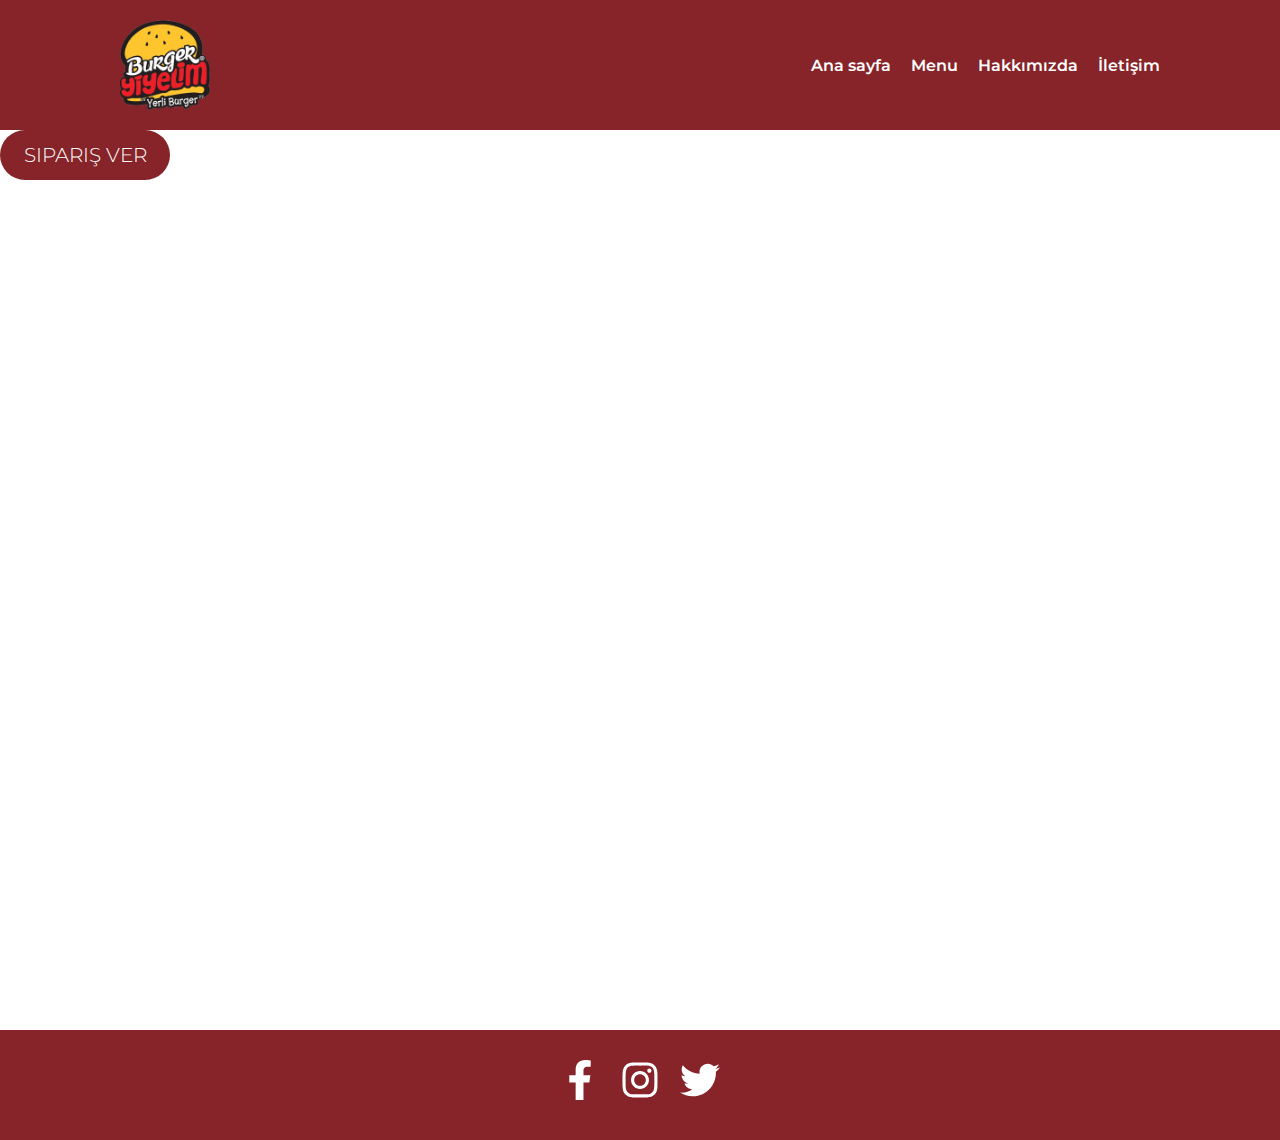
==== index.html @ cc5370f5 "burgermenu" ====
<!DOCTYPE html>
<html lang="en">
<head>
    <meta charset="UTF-8">
    <meta name="viewport" content="width=device-width, initial-scale=1.0">
    <title>Document</title>
</head>
<link rel="stylesheet" href="./assets/css/index.css">
<link rel="stylesheet" href="https://cdnjs.cloudflare.com/ajax/libs/font-awesome/6.4.2/css/all.min.css" integrity="sha512-z3gLpd7yknf1YoNbCzqRKc4qyor8gaKU1qmn+CShxbuBusANI9QpRohGBreCFkKxLhei6S9CQXFEbbKuqLg0DA==" crossorigin="anonymous" referrerpolicy="no-referrer" />
<link rel="preconnect" href="https://fonts.googleapis.com">
<link rel="preconnect" href="https://fonts.gstatic.com" crossorigin>
<link href="https://fonts.googleapis.com/css2?family=Montserrat:wght@600&display=swap" rel="stylesheet">


<body>
    <header class="header">
        <nav class="navbar">
            <div class="navbar__logo"><a href=""><img src="./images/burgerlogo.png"></a></div>
            <div class="navbar__links">
                <ul>
                    <li><a href="#">Ana sayfa</a></li>
                    <li><a href="menu.html">Menu</a></li>
                    <li><a href="about.html">Hakkımızda</a></li>
                    <li><a href="">İletişim</a></li>
                </ul>
            </div>
        </nav>     
    </header>
    <div class="container">
        <a href=""><button class="order_btn">Sipariş Ver</button></a>
    </div>
    <footer class="footer">
        <div class="footer_links">
            <ul>

                <li><a href=""><svg stroke="currentColor" fill="currentColor" stroke-width="0" viewBox="0 0 320 512" height="1em" width="1em" xmlns="http://www.w3.org/2000/svg"><path d="M279.14 288l14.22-92.66h-88.91v-60.13c0-25.35 12.42-50.06 52.24-50.06h40.42V6.26S260.43 0 225.36 0c-73.22 0-121.08 44.38-121.08 124.72v70.62H22.89V288h81.39v224h100.17V288z"></path></svg></a></li>
                <li><a href=""><svg stroke="currentColor" fill="currentColor" stroke-width="0" viewBox="0 0 448 512" height="1em" width="1em" xmlns="http://www.w3.org/2000/svg"><path d="M224.1 141c-63.6 0-114.9 51.3-114.9 114.9s51.3 114.9 114.9 114.9S339 319.5 339 255.9 287.7 141 224.1 141zm0 189.6c-41.1 0-74.7-33.5-74.7-74.7s33.5-74.7 74.7-74.7 74.7 33.5 74.7 74.7-33.6 74.7-74.7 74.7zm146.4-194.3c0 14.9-12 26.8-26.8 26.8-14.9 0-26.8-12-26.8-26.8s12-26.8 26.8-26.8 26.8 12 26.8 26.8zm76.1 27.2c-1.7-35.9-9.9-67.7-36.2-93.9-26.2-26.2-58-34.4-93.9-36.2-37-2.1-147.9-2.1-184.9 0-35.8 1.7-67.6 9.9-93.9 36.1s-34.4 58-36.2 93.9c-2.1 37-2.1 147.9 0 184.9 1.7 35.9 9.9 67.7 36.2 93.9s58 34.4 93.9 36.2c37 2.1 147.9 2.1 184.9 0 35.9-1.7 67.7-9.9 93.9-36.2 26.2-26.2 34.4-58 36.2-93.9 2.1-37 2.1-147.8 0-184.8zM398.8 388c-7.8 19.6-22.9 34.7-42.6 42.6-29.5 11.7-99.5 9-132.1 9s-102.7 2.6-132.1-9c-19.6-7.8-34.7-22.9-42.6-42.6-11.7-29.5-9-99.5-9-132.1s-2.6-102.7 9-132.1c7.8-19.6 22.9-34.7 42.6-42.6 29.5-11.7 99.5-9 132.1-9s102.7-2.6 132.1 9c19.6 7.8 34.7 22.9 42.6 42.6 11.7 29.5 9 99.5 9 132.1s2.7 102.7-9 132.1z"></path></svg></a></li>
                <li><a href=""><svg stroke="currentColor" fill="currentColor" stroke-width="0" viewBox="0 0 512 512" height="1em" width="1em" xmlns="http://www.w3.org/2000/svg"><path d="M459.37 151.716c.325 4.548.325 9.097.325 13.645 0 138.72-105.583 298.558-298.558 298.558-59.452 0-114.68-17.219-161.137-47.106 8.447.974 16.568 1.299 25.34 1.299 49.055 0 94.213-16.568 130.274-44.832-46.132-.975-84.792-31.188-98.112-72.772 6.498.974 12.995 1.624 19.818 1.624 9.421 0 18.843-1.3 27.614-3.573-48.081-9.747-84.143-51.98-84.143-102.985v-1.299c13.969 7.797 30.214 12.67 47.431 13.319-28.264-18.843-46.781-51.005-46.781-87.391 0-19.492 5.197-37.36 14.294-52.954 51.655 63.675 129.3 105.258 216.365 109.807-1.624-7.797-2.599-15.918-2.599-24.04 0-57.828 46.782-104.934 104.934-104.934 30.213 0 57.502 12.67 76.67 33.137 23.715-4.548 46.456-13.32 66.599-25.34-7.798 24.366-24.366 44.833-46.132 57.827 21.117-2.273 41.584-8.122 60.426-16.243-14.292 20.791-32.161 39.308-52.628 54.253z"></path></svg></a></li>
            </ul>
        </div>
    </footer>
</body>
</html>
---- assets/css/index.css ----
*{
    margin:0;
    padding:0;
    box-sizing: border-box;
    font-family: 'Montserrat',
    Arial,
    sans-serif;
}
a{
    text-decoration: none;
}
li{
    list-style-type: none;
    cursor: pointer;
}
img{
    object-fit: cover;
    width: 100%;
    height: 100%;
}
.navbar{
    display: flex;
        background-color: #862429;
        display: flex;
        padding: 20px 120px;
        justify-content: space-between;
        align-items: center;
        
}
ul{
    display: flex;
    align-items: center;
    column-gap: 20px;
}
.navbar__links ul li a{
color: #fff;
font-weight: 600;
}
.navbar__logo{
    width: 90px;
    height: 90px;
}
.navbar__links a:active{
    color: #7fff00;
}
.container {
       background-image: url(https://cdn.getiryemek.com/restaurants/1629742332475_1125x522.jpeg);
       background-size: cover;
       background-position: center;
       height: 100vh;
       /* Sayfa yüksekliği kadar kaplaması için */
   }

.order_btn{
        width: 170px;
        height: 50px;
        border-radius: 50px;
        border: none;
        background-color: #862429;
        color: #fff;
        font-weight: 300;
        text-transform: uppercase;
        font-size: 20px;
        cursor: pointer;
        top:30px;
        left:60px;
}
.footer{
    background-color: #862429;
    padding: 30px 0;
}
.footer_links{
    display: flex;
    display: grid;
    place-items: center;
    column-gap: 20px;
    font-size: 40px;
}
.footer_links a{
    color:white;
}

/* Menu starts */
h1{
    text-align: center;
    font-weight: 700;
    font-size: 60px;
    margin-top: 30px;
    
}
.menu__items{
    display: flex;
    flex-wrap: wrap;
    gap:30px;
    padding: 20px 120px;

}
.menu__card{
    box-shadow: 0 2px 10px #444;
}
.menu__card__img{
    width: 340px;
    height: 252px;
}
.card__info__heading
{
        align-items: center;
        display: flex;
        font-family: 'Wendy One',
        sans-serif;
        font-size: 25px;
        justify-content: space-between;
        padding: 10px;
        width: 100%;
}
.card__info__heading span{
    color: #ffa801;
    font-size: 18px !important;
    font-weight: 700;
}
.card__info-txt{
        color: #555;
        display: block;
        font-size: 16px;
        padding: 10px;
        width: calc(100% - 50px);
}
/* menu ends */
/* about starts */
.about{
    padding: 40px 0;
    width: 80%;
    margin: 0 auto;
    
}
h2{
       /* margin-top: 20px; */
       text-align: center;
       font-size: 60px;
       font-weight: 300;
}
.about p{
    margin-top: 20px;
    text-align: justify;
}
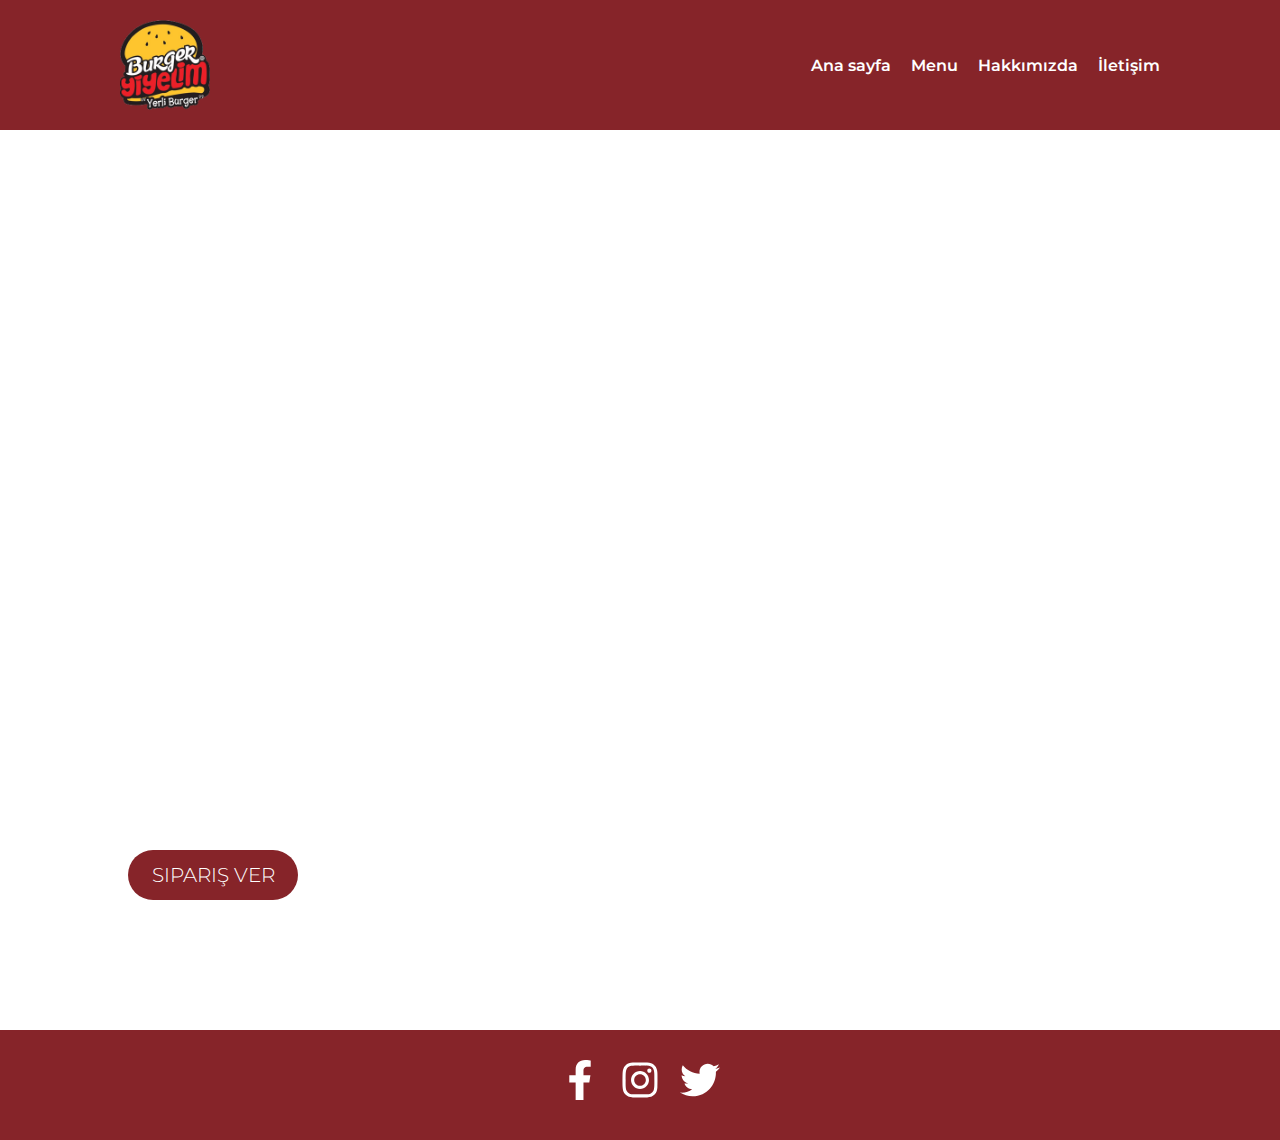
==== commit 84fcb0bd: "burger menu" ====
--- a/index.html
+++ b/index.html
@@ -15,7 +15,7 @@
 <body>
     <header class="header">
         <nav class="navbar">
-            <div class="navbar__logo"><a href=""><img src="./images/burgerlogo.png"></a></div>
+            <div class="navbar__logo"><a href=""><img src="./assets/images/burgerlogo.png"></a></div>
             <div class="navbar__links">
                 <ul>
                     <li><a href="#">Ana sayfa</a></li>
@@ -27,7 +27,7 @@
         </nav>     
     </header>
     <div class="container">
-        <a href=""><button class="order_btn">Sipariş Ver</button></a>
+        <a href="menu.html"><button class="order_btn">Sipariş Ver</button></a>
     </div>
     <footer class="footer">
         <div class="footer_links">
--- a/assets/css/index.css
+++ b/assets/css/index.css
@@ -62,8 +62,9 @@
         text-transform: uppercase;
         font-size: 20px;
         cursor: pointer;
-        top:30px;
-        left:60px;
+        position: relative;
+        top: 80%;
+        left:10%;
 }
 .footer{
     background-color: #862429;
@@ -101,6 +102,29 @@
 .menu__card__img{
     width: 340px;
     height: 252px;
+}
+/* .update{
+    position: relative;
+    bottom: 10%;
+    background-color: #ffa801;
+    width: 100%;
+} */
+.crud{
+    display:flex;
+    /* justify-content: space-between; */
+    gap:20px;
+    position: relative;
+    bottom: 20%;
+    left:25%;
+     
+}
+.update, .create, .delete{
+   color:white;
+   background-color: #ffa801;
+   padding: 10px;
+   cursor: pointer;
+   border-radius: 10px;
+
 }
 .card__info__heading
 {
